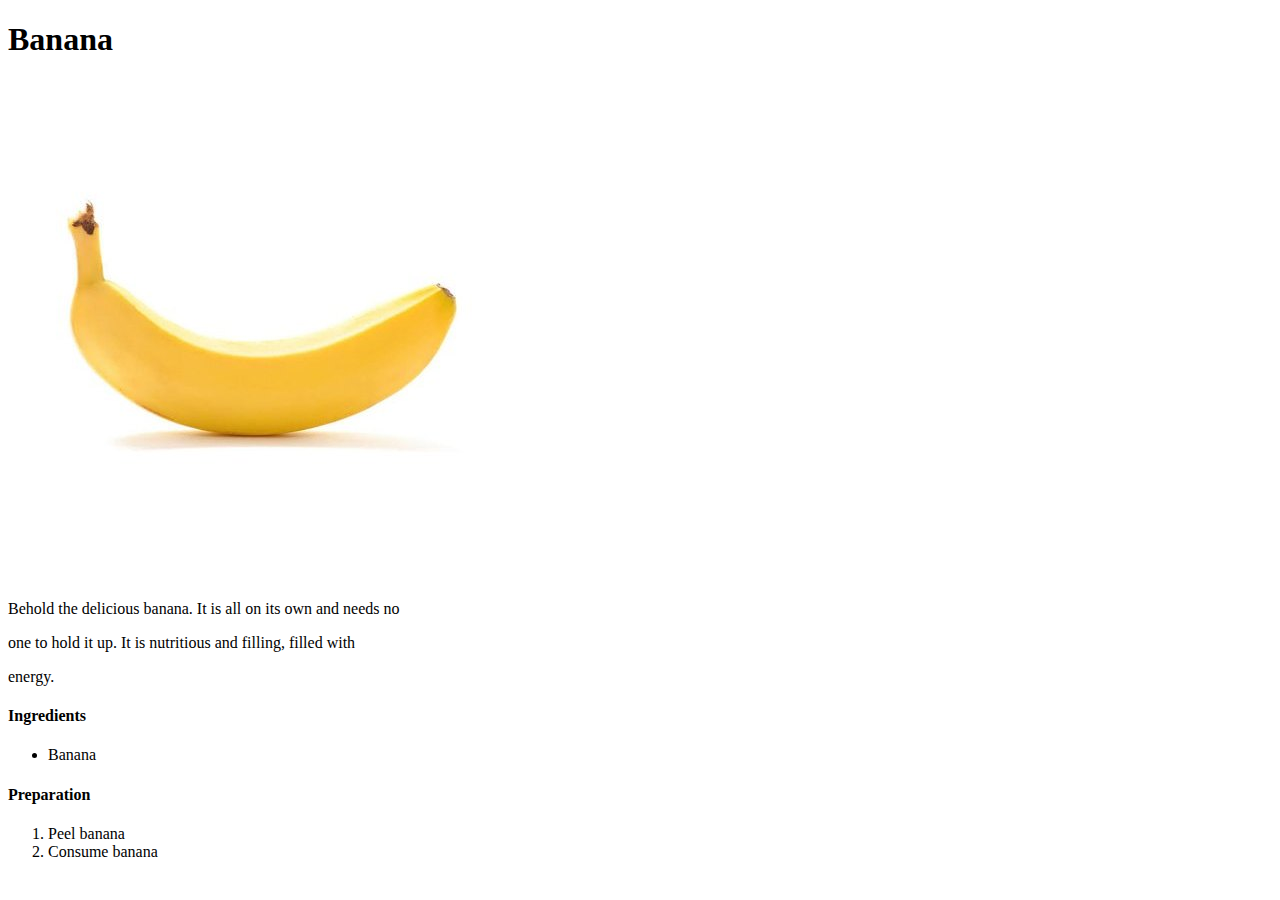
==== recipes/banana.html @ 2ca708f5 "Add cereal and banana recipe." ====
<!DOCTYPE html>
<html lang="en">
    <head>
        <meta charset="utf-8">
        <title>Banana</title>
    </head>
    <body>
        <h1>Banana</h1>
        <p><img src="./banana.jpg"></p>
        <p>Behold the delicious banana. It is all on its own and needs no</p>
        <p>one to hold it up. It is nutritious and filling, filled with</p>
        <p>energy.</p>
        <h4>Ingredients</h4>
        <p><ul>
            <li>Banana</li>

        </ul></p>
        <h4>Preparation</h4>    
        <p><ol>
            <li>Peel banana</li>
            <li>Consume banana</li>
        </ol></p>

    </body>
</html>
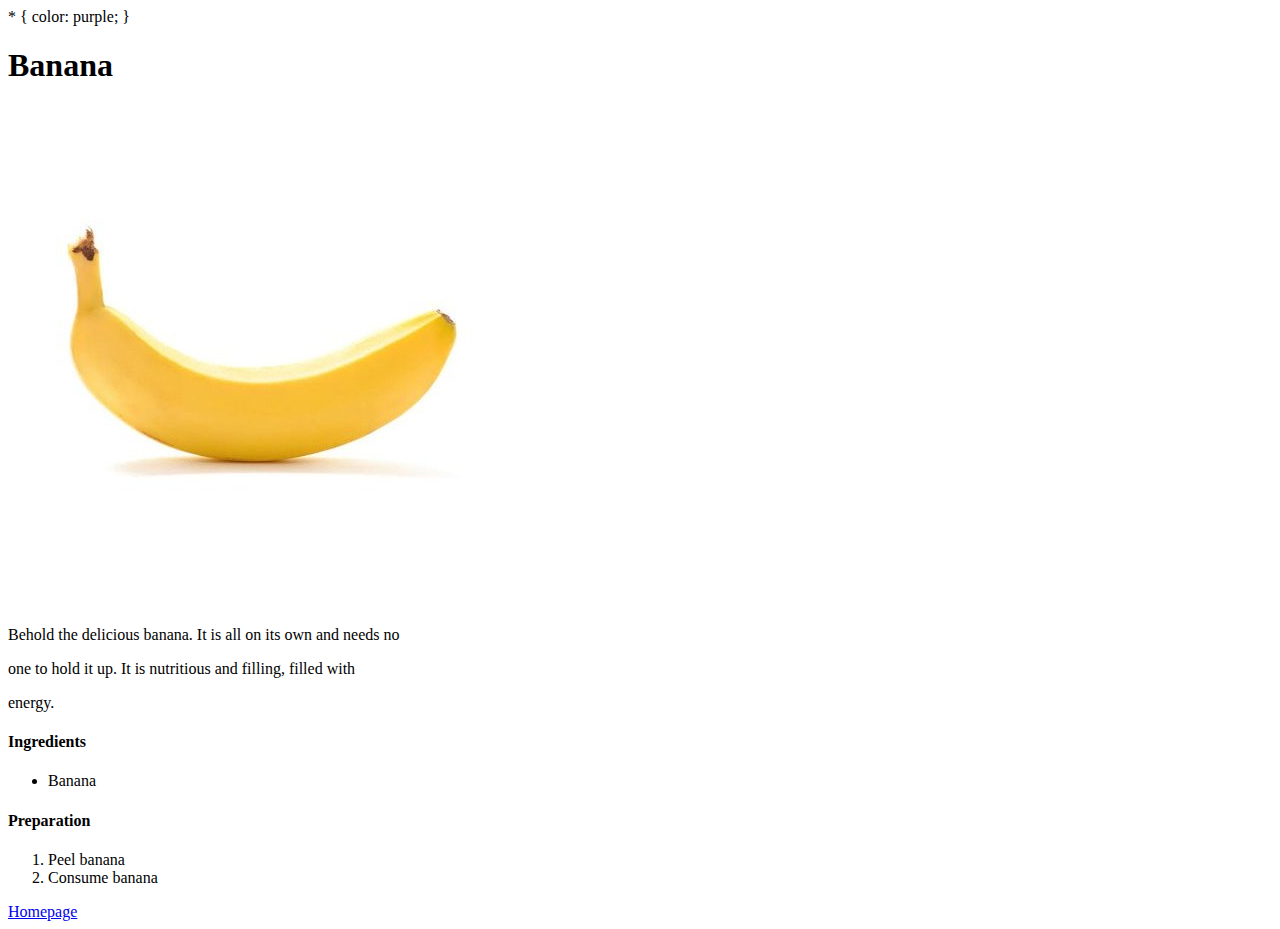
==== commit e317cb3d: "Oh ya know how it goes" ====
--- a/recipes/banana.html
+++ b/recipes/banana.html
@@ -5,6 +5,9 @@
         <title>Banana</title>
     </head>
     <body>
+        * { 
+            color: purple;
+        }
         <h1>Banana</h1>
         <p><img src="./banana.jpg"></p>
         <p>Behold the delicious banana. It is all on its own and needs no</p>
@@ -20,6 +23,7 @@
             <li>Peel banana</li>
             <li>Consume banana</li>
         </ol></p>
+        <a href="../index.html">Homepage</a>
 
     </body>
 </html>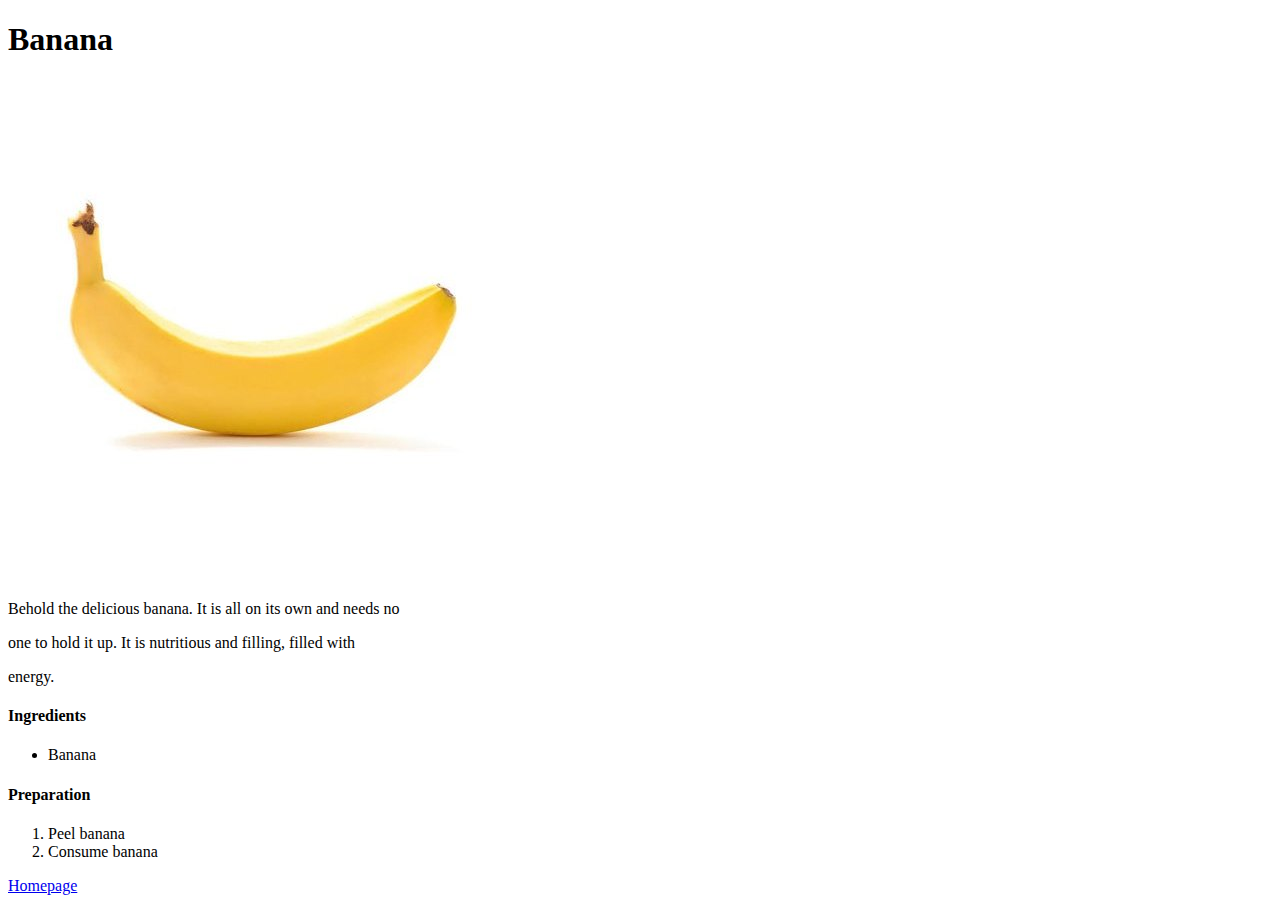
==== commit ab09f477: "Create css file and establish basic css on site" ====
--- a/recipes/banana.html
+++ b/recipes/banana.html
@@ -4,10 +4,7 @@
         <meta charset="utf-8">
         <title>Banana</title>
     </head>
-    <body>
-        * { 
-            color: purple;
-        }
+    <body> 
         <h1>Banana</h1>
         <p><img src="./banana.jpg"></p>
         <p>Behold the delicious banana. It is all on its own and needs no</p>
@@ -15,7 +12,7 @@
         <p>energy.</p>
         <h4>Ingredients</h4>
         <p><ul>
-            <li>Banana</li>
+            <li><div>Banana</div></li>
 
         </ul></p>
         <h4>Preparation</h4>    
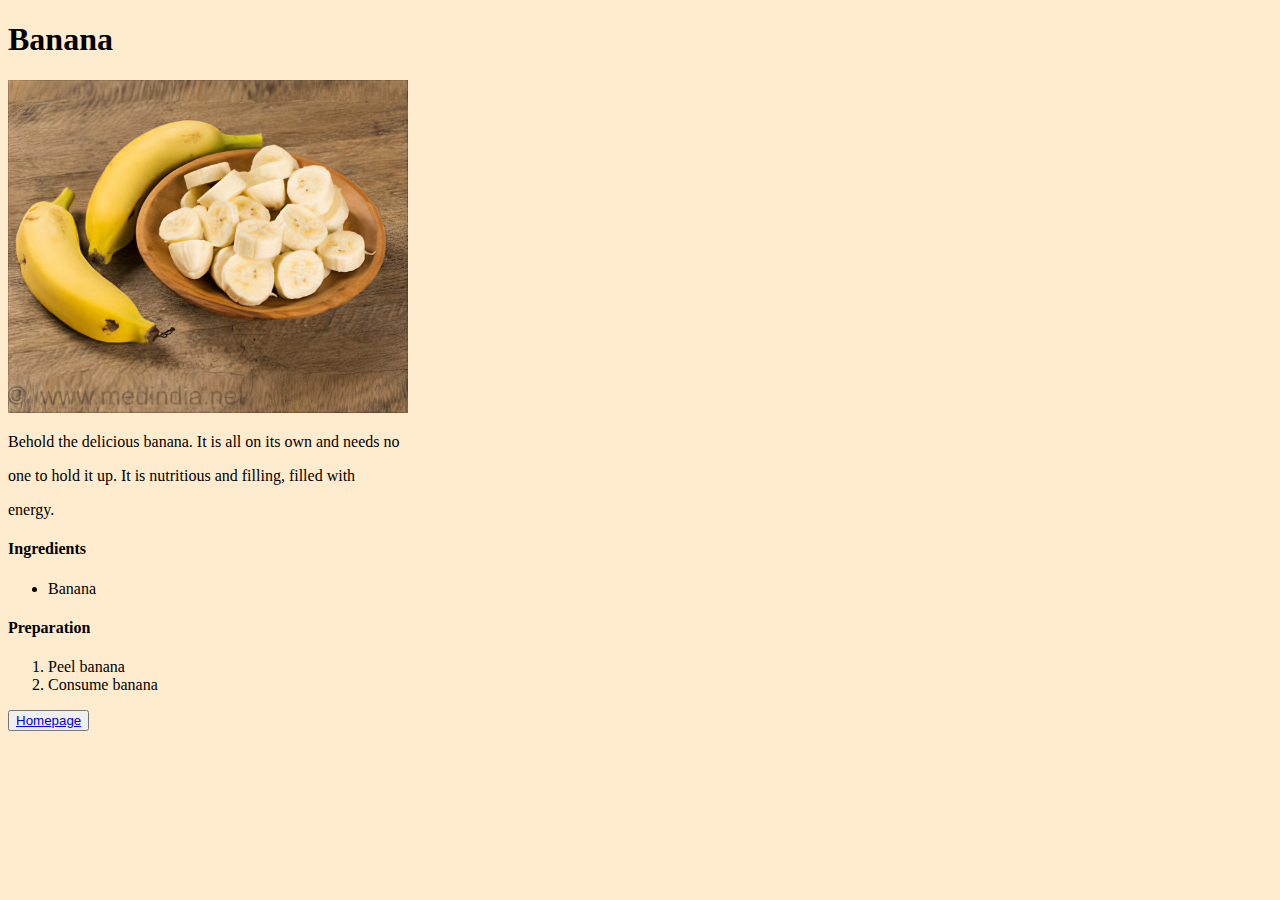
==== commit 38ad6fe3: "added about page and some css details. chief keef message" ====
--- a/recipes/banana.html
+++ b/recipes/banana.html
@@ -4,9 +4,9 @@
         <meta charset="utf-8">
         <title>Banana</title>
     </head>
-    <body> 
+    <body style="background-color: blanchedalmond;"> 
         <h1>Banana</h1>
-        <p><img src="./banana.jpg"></p>
+        <p><img src="./banana.jpg" width="400" height="auto"></p>
         <p>Behold the delicious banana. It is all on its own and needs no</p>
         <p>one to hold it up. It is nutritious and filling, filled with</p>
         <p>energy.</p>
@@ -20,7 +20,7 @@
             <li>Peel banana</li>
             <li>Consume banana</li>
         </ol></p>
-        <a href="../index.html">Homepage</a>
+        <button><a href="../index.html">Homepage</a></button>
 
     </body>
 </html>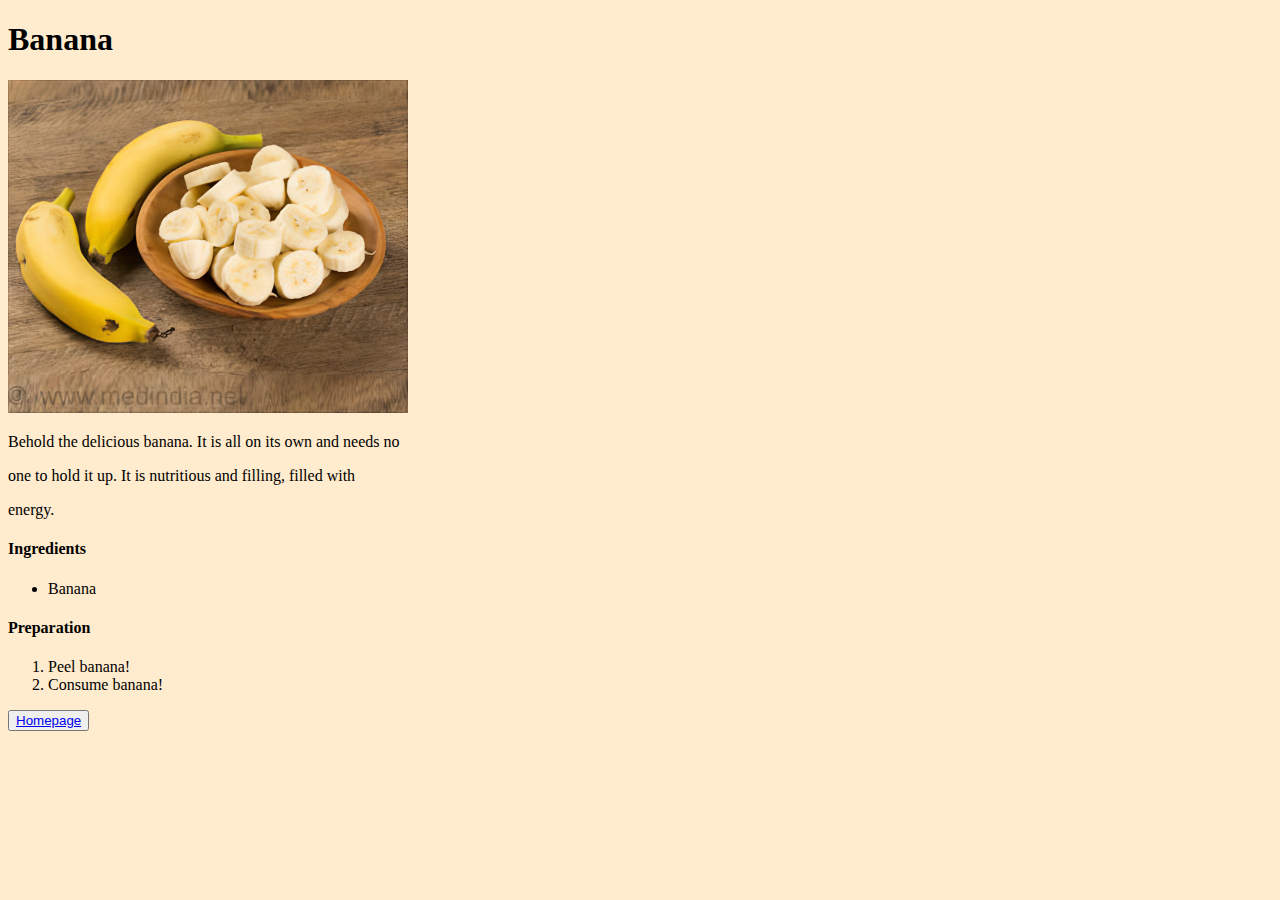
==== commit 94d34602: "Why wont it work on regular browser from github page)" ====
--- a/recipes/banana.html
+++ b/recipes/banana.html
@@ -17,8 +17,8 @@
         </ul></p>
         <h4>Preparation</h4>    
         <p><ol>
-            <li>Peel banana</li>
-            <li>Consume banana</li>
+            <li>Peel banana!</li>
+            <li>Consume banana!</li>
         </ol></p>
         <button><a href="../index.html">Homepage</a></button>
 
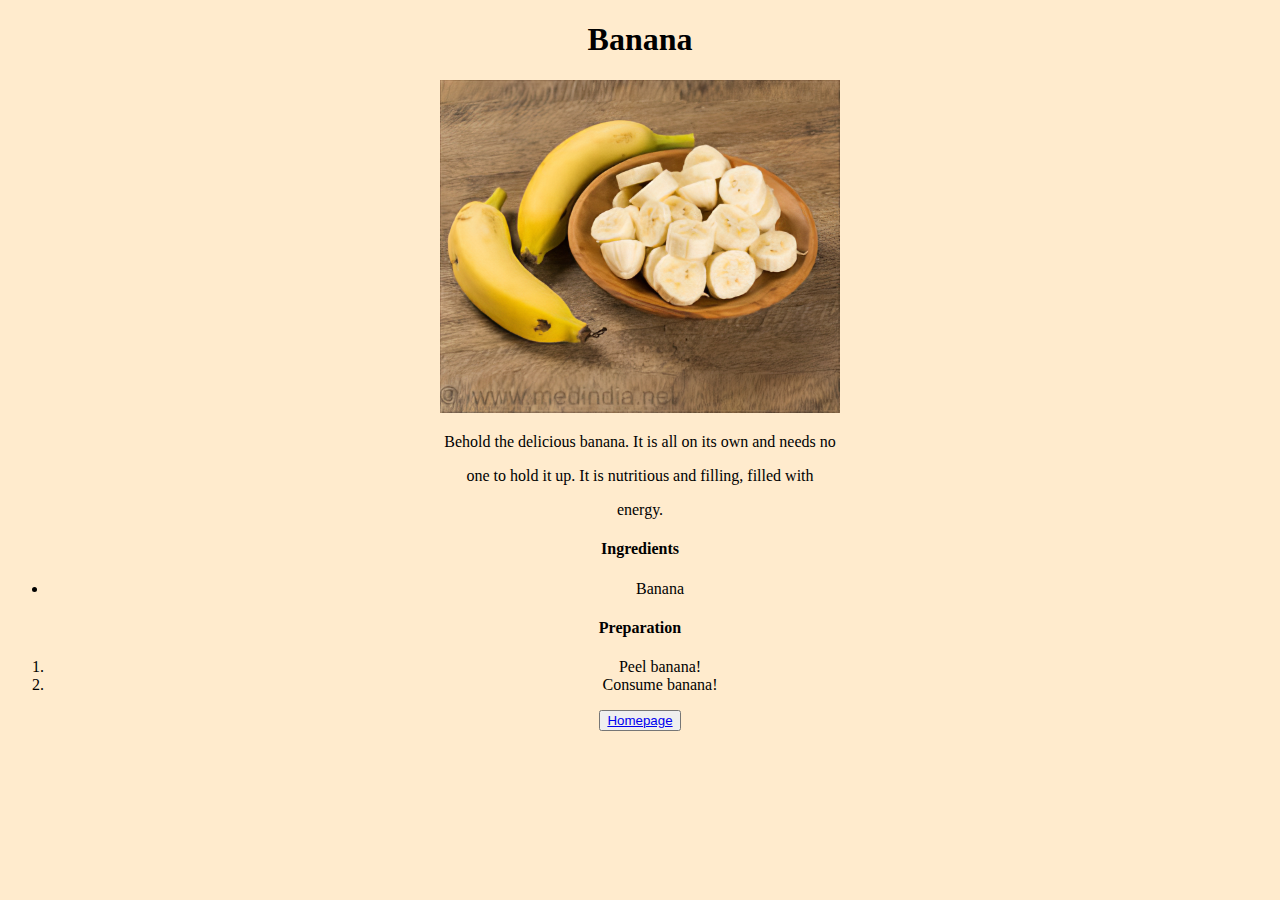
==== commit c7de2b7f: "It seems to be working- centering each recipe page" ====
--- a/recipes/banana.html
+++ b/recipes/banana.html
@@ -4,7 +4,7 @@
         <meta charset="utf-8">
         <title>Banana</title>
     </head>
-    <body style="background-color: blanchedalmond;"> 
+    <body style="background-color: blanchedalmond; text-align: center;"> 
         <h1>Banana</h1>
         <p><img src="./banana.jpg" width="400" height="auto"></p>
         <p>Behold the delicious banana. It is all on its own and needs no</p>
